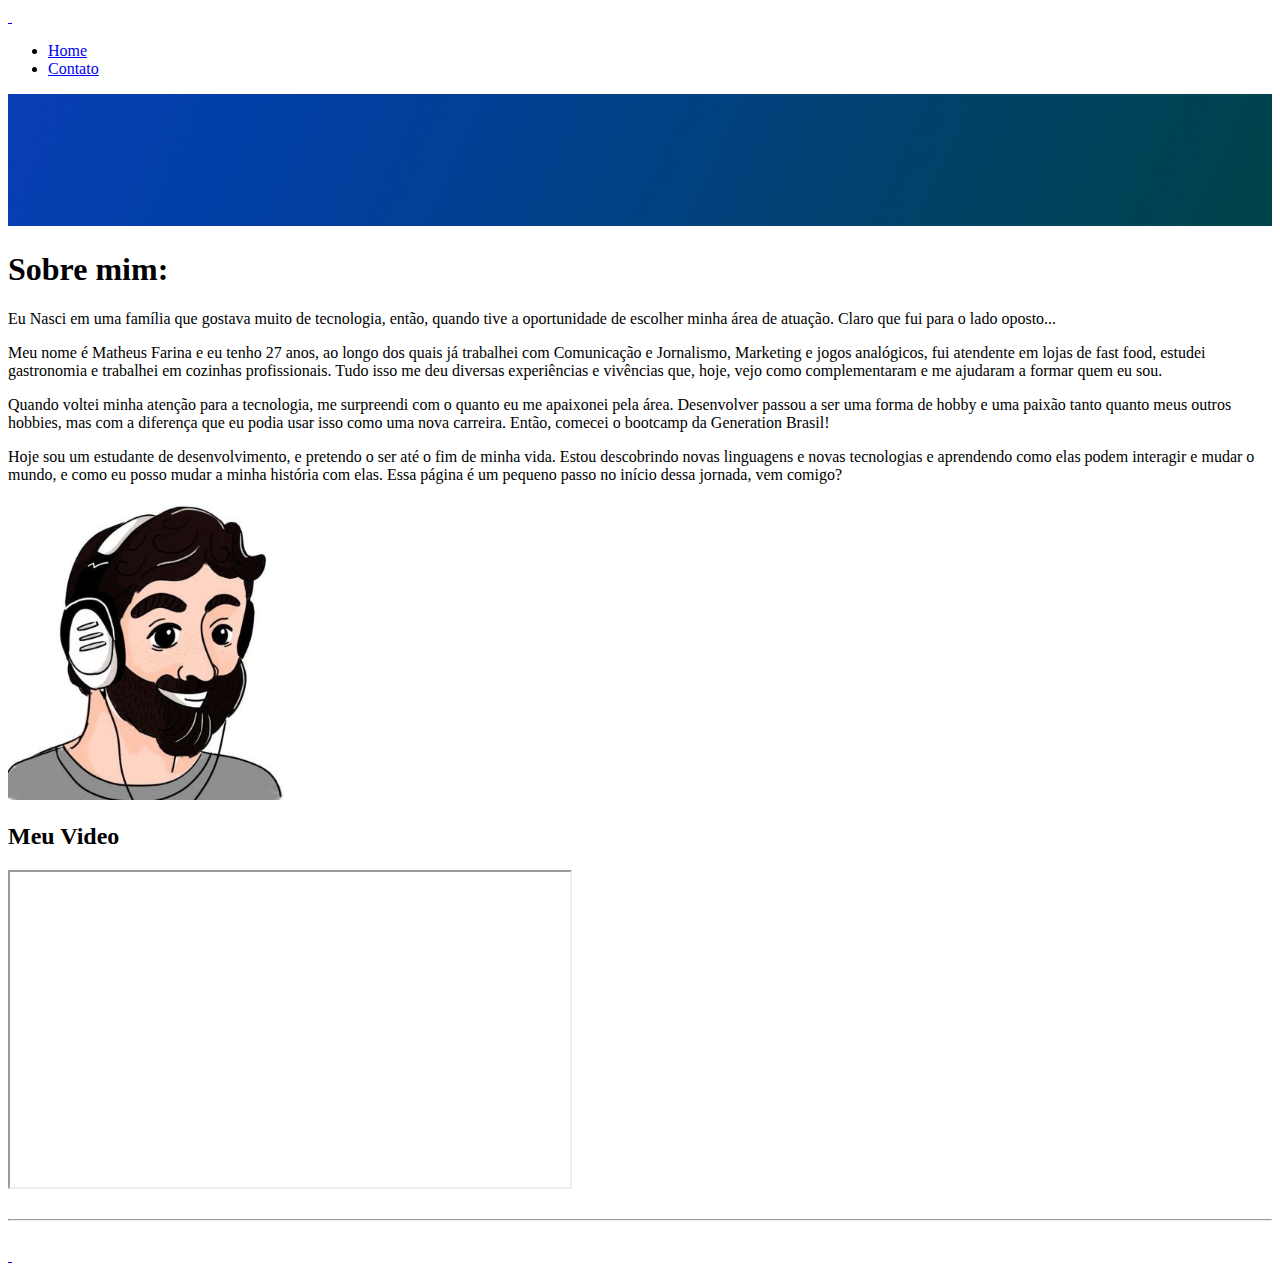
==== index.html @ 6ab2f756 "Criação primeira página em HTML" ====
<!DOCTYPE html>
<html lang="pt-br">

<head>
    <meta charset="UTF-8">
    <meta name="viewport" content="width=device-width, initial-scale=1.0">
    <title>Meu Perfil</title>
</head>

<body>
    <a href="indexEN.html">
        <img src="https://images.emojiterra.com/openmoji/v12.2/512px/1f1fa-1f1f8.png" alt="" width="30">
    </a>

    <a href="index.html">
        <img src="https://images.emojiterra.com/twitter/v13.0/512px/1f1e7-1f1f7.png" alt="" width="30">
        <ul>
            <li>
                <a href="index.html"> Home </a>
            </li>
            <li>
                <a href="contato.html"> Contato </a>
            </li>
        </ul>

        <img src="assets/img/header.png" style="width: 100%;" alt="">
        <h1> Sobre mim: </h1>
        <div>
            <p> Eu Nasci em uma família que gostava muito de tecnologia, então, quando tive a oportunidade de escolher
                minha área de atuação. Claro que fui para o lado oposto...
            </p>
            <p>
                Meu nome é Matheus Farina e eu tenho 27 anos, ao longo dos quais já trabalhei com Comunicação e
                Jornalismo, Marketing e jogos analógicos, fui atendente em lojas de fast food, estudei gastronomia e
                trabalhei em cozinhas profissionais.
                Tudo isso me deu diversas experiências e vivências que, hoje, vejo como complementaram e me ajudaram a
                formar quem eu sou.
            </p>
            <p>
                Quando voltei minha atenção para a tecnologia, me surpreendi com o quanto eu me apaixonei pela área.
                Desenvolver passou a ser uma forma de hobby e uma paixão tanto quanto meus outros hobbies, mas com a
                diferença que eu podia usar isso como uma nova carreira. Então, comecei o bootcamp da Generation Brasil!
            </p>
            <p>
                Hoje sou um estudante de desenvolvimento, e pretendo o ser até o fim de minha vida.
                Estou descobrindo novas linguagens e novas tecnologias e aprendendo como elas podem interagir e mudar o
                mundo, e como eu posso mudar a minha história com elas.
                Essa página é um pequeno passo no início dessa jornada, vem comigo?
            </p>
        </div>
        <img src="assets/img/foto1.jpg" width="300"
            alt="PARA CEGO VER: Avatar do dono deste site, um homem branco, barbado, com cabelos e barba castanhos sorri, ele está de Headphones brancos e camiseta cinza.">

        <h2> Meu Video</h2>

        <iframe width="560" height="315" src="https://www.youtube.com/embed/TccXuFzCXOM" title="YouTube video player"
            frameborder="3"
            allow="accelerometer; autoplay; clipboard-write; encrypted-media; gyroscope; picture-in-picture"
            allowfullscreen></iframe>
        <br><br>
        <hr><br>
        <a href="indexEN.html">
            <img src="https://images.emojiterra.com/openmoji/v12.2/512px/1f1fa-1f1f8.png" alt="" width="30">
        </a>

        <a href="index.html">
            <img src="https://images.emojiterra.com/twitter/v13.0/512px/1f1e7-1f1f7.png" alt="" width="30">
        </a>
</body>

</html>
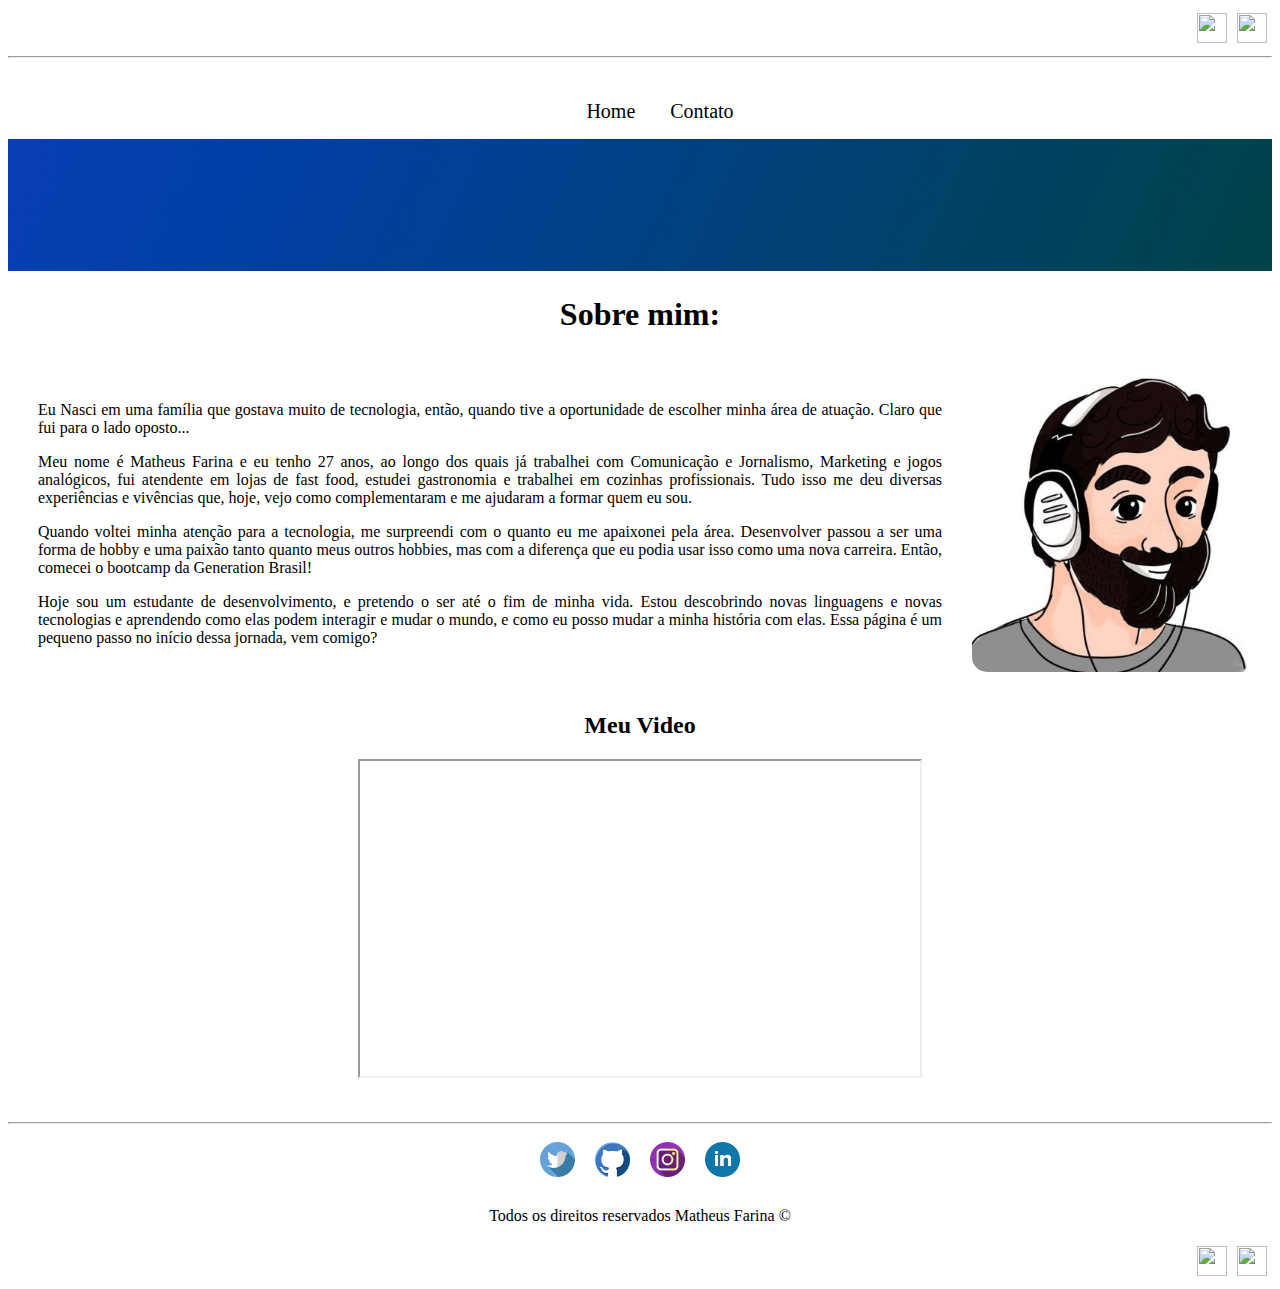
==== commit 346b1c94: "Inserção de camada de CSS" ====
--- a/index.html
+++ b/index.html
@@ -6,66 +6,106 @@
     <meta name="viewport" content="width=device-width, initial-scale=1.0">
     <title>Meu Perfil</title>
 </head>
+<link rel="stylesheet" href="assets/css/style.css">
 
 <body>
-    <a href="indexEN.html">
-        <img src="https://images.emojiterra.com/openmoji/v12.2/512px/1f1fa-1f1f8.png" alt="" width="30">
-    </a>
+    <div class="flag">
+        <a href="indexEN.html">
+            <img src="https://images.emojiterra.com/twitter/v13.0/512px/1f1fa-1f1f2.png" alt="">
+        </a>
 
-    <a href="index.html">
-        <img src="https://images.emojiterra.com/twitter/v13.0/512px/1f1e7-1f1f7.png" alt="" width="30">
-        <ul>
-            <li>
-                <a href="index.html"> Home </a>
-            </li>
-            <li>
-                <a href="contato.html"> Contato </a>
-            </li>
-        </ul>
+        <a href="index.html">
+            <img src="https://images.emojiterra.com/twitter/v13.0/512px/1f1e7-1f1f7.png" alt="">
+        </a>
+    </div>
 
-        <img src="assets/img/header.png" style="width: 100%;" alt="">
-        <h1> Sobre mim: </h1>
-        <div>
-            <p> Eu Nasci em uma família que gostava muito de tecnologia, então, quando tive a oportunidade de escolher
+    <hr><br>
+
+    <ul id="menu" class="center">
+        <li>
+            <a href="index.html"> Home </a>
+        </li>
+        <li>
+            <a href="contato.html"> Contato </a>
+        </li>
+    </ul>
+
+    <img src="assets/img/header.png" style="width: 100%;" alt="">
+    <h1 class="center"> Sobre mim: </h1>
+    <div class="container">
+        <div class="p-30">
+            <p class="justify"> Eu Nasci em uma família que gostava muito de tecnologia, então, quando tive a oportunidade de
+                escolher
                 minha área de atuação. Claro que fui para o lado oposto...
             </p>
-            <p>
+            <p class="justify">
                 Meu nome é Matheus Farina e eu tenho 27 anos, ao longo dos quais já trabalhei com Comunicação e
                 Jornalismo, Marketing e jogos analógicos, fui atendente em lojas de fast food, estudei gastronomia e
                 trabalhei em cozinhas profissionais.
                 Tudo isso me deu diversas experiências e vivências que, hoje, vejo como complementaram e me ajudaram a
                 formar quem eu sou.
             </p>
-            <p>
+            <p class="justify">
                 Quando voltei minha atenção para a tecnologia, me surpreendi com o quanto eu me apaixonei pela área.
                 Desenvolver passou a ser uma forma de hobby e uma paixão tanto quanto meus outros hobbies, mas com a
                 diferença que eu podia usar isso como uma nova carreira. Então, comecei o bootcamp da Generation Brasil!
             </p>
-            <p>
+            <p class="justify">
                 Hoje sou um estudante de desenvolvimento, e pretendo o ser até o fim de minha vida.
                 Estou descobrindo novas linguagens e novas tecnologias e aprendendo como elas podem interagir e mudar o
                 mundo, e como eu posso mudar a minha história com elas.
                 Essa página é um pequeno passo no início dessa jornada, vem comigo?
             </p>
         </div>
-        <img src="assets/img/foto1.jpg" width="300"
-            alt="PARA CEGO VER: Avatar do dono deste site, um homem branco, barbado, com cabelos e barba castanhos sorri, ele está de Headphones brancos e camiseta cinza.">
+        <div>
+            <img class="br-50" src="assets/img/foto1.jpg" width="300"
+                alt="PARA CEGO VER: Avatar do dono deste site, um homem branco, barbado, com cabelos e barba castanhos sorri, ele está de Headphones brancos e camiseta cinza.">
+        </div>
 
-        <h2> Meu Video</h2>
 
+    </div>
+
+    <h2 class="center"> Meu Video</h2>
+
+    <div class="container">
         <iframe width="560" height="315" src="https://www.youtube.com/embed/TccXuFzCXOM" title="YouTube video player"
             frameborder="3"
             allow="accelerometer; autoplay; clipboard-write; encrypted-media; gyroscope; picture-in-picture"
             allowfullscreen></iframe>
-        <br><br>
-        <hr><br>
-        <a href="indexEN.html">
-            <img src="https://images.emojiterra.com/openmoji/v12.2/512px/1f1fa-1f1f8.png" alt="" width="30">
-        </a>
+    </div>
+    <br><br>
+    <hr>
 
-        <a href="index.html">
-            <img src="https://images.emojiterra.com/twitter/v13.0/512px/1f1e7-1f1f7.png" alt="" width="30">
-        </a>
+    <footer>
+        <div class="social">
+            <a href="https://twitter.com/matheusfarina" target="_blank">
+                <img src="assets/img/twitter.png" alt="Logo Twitter">
+            </a>
+            <a href="https://github.com/farinaceos" target="_blank">
+                <img src="assets/img/github.png" alt="Logo Github">
+            </a>
+            <a href="https://www.instagram.com/matheusfarina/" target="_blank">
+                <img src="assets/img/instagram.png" alt="Logo Instagram">
+            </a>
+            <a href="https://www.linkedin.com/in/matheus-farina-133226160/" target="_blank">
+                <img src="assets/img/linkedin.png" alt="Logo Linkedin">
+            </a>
+        </div>
+
+
+        <p class="center">Todos os direitos reservados Matheus Farina &copy; </p>
+
+        <div class="flag">
+            <a href="indexEN.html">
+                <img src="https://images.emojiterra.com/twitter/v13.0/512px/1f1fa-1f1f2.png" alt="">
+            </a>
+
+            <a href="index.html">
+                <img src="https://images.emojiterra.com/twitter/v13.0/512px/1f1e7-1f1f7.png" alt="">
+            </a>
+        </div>
+        
+    </footer>
 </body>
 
 </html>--- a/assets/css/style.css
+++ b/assets/css/style.css
@@ -0,0 +1,68 @@
+/* Estilos da página de Index & Index EN */
+.social{
+    display: flex;
+    justify-content: center;
+}
+
+.social a img{
+    width: 35px;
+    height: 35px;
+    padding: 10px;
+}
+.justify{
+    text-align: justify;
+}
+.flag{
+    display: flex;
+    flex-direction: row-reverse;
+}
+
+.flag a img{
+    width: 30px;
+    height: 30px;
+    padding: 5px;
+}
+
+.center{
+    text-align: center;
+}
+
+.container{
+    display: flex;
+    flex-flow: row;
+    justify-content: center;
+    align-items: center;
+}
+
+.p-30{
+    padding: 30px;
+}
+
+#menu li{
+    display: inline;
+    padding: 15px;
+    font-size: 20px;
+}
+
+#menu li a{
+    text-decoration: none;
+    color: black
+}
+
+#menu li a:hover{
+    color: rgb(182, 1, 1);
+}
+
+.br-50{
+    border-radius: 5%;
+}
+
+/* Estilos da página de Contato & Contato EN */
+
+.ml-50{
+    margin-left: 50px;
+}
+
+.mb-50{
+    margin-bottom: 50px;
+}